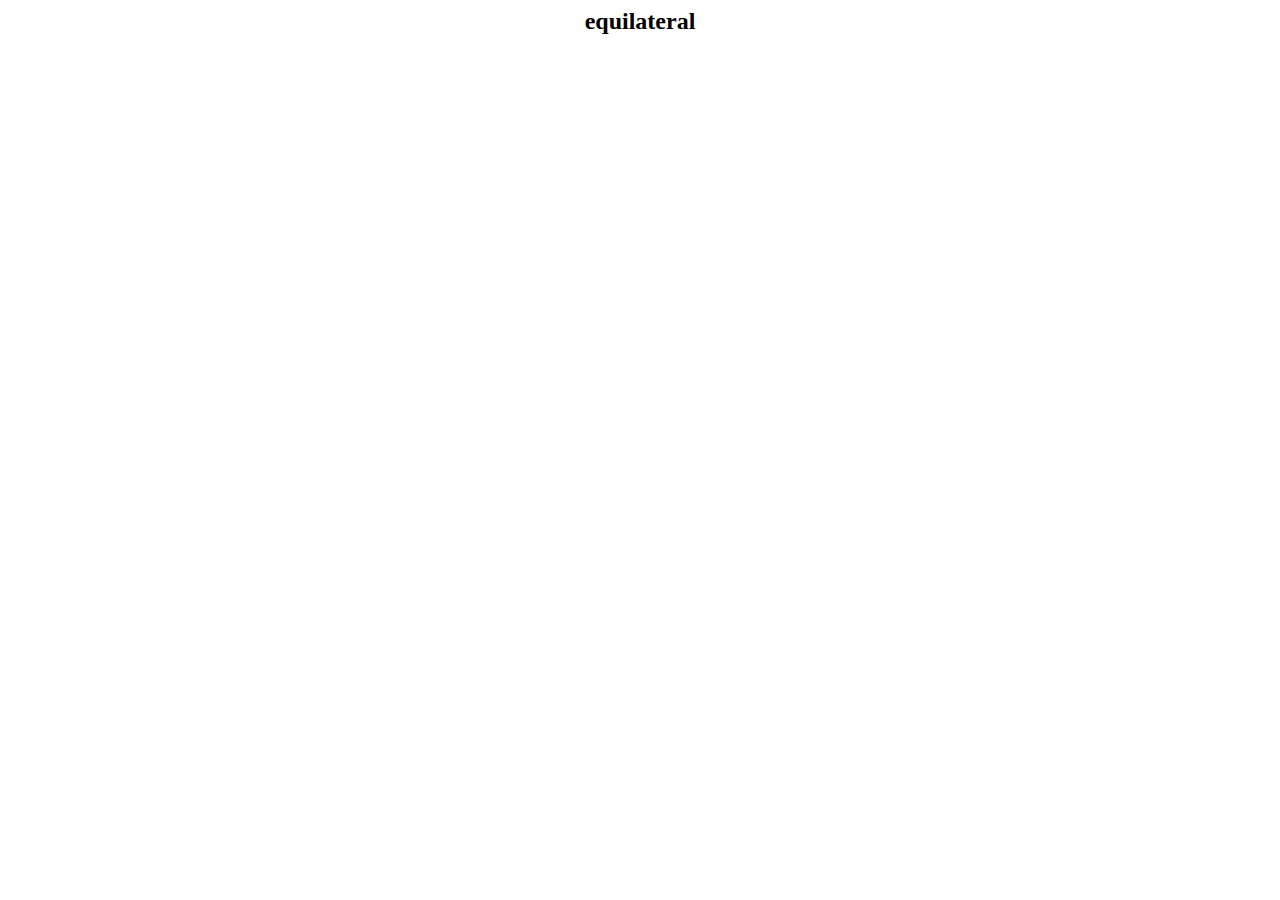
==== equilateral.html @ 32921b6d "add equilateral.html" ====
<DOCTYPE html>
<html>
    <head>
       <title>Equilateral</title>
       <link rel="stylesheet" type="text/css" href="styles.css">
    </head>
    <body>
        <div align="center" styles="background-color:red"><a href=index.html></a></div>
        <div id="equilateral" align="center">
            <h2 align-left= ""styles=magin-left:30px>equilateral</h2>
        </div>
    </body>
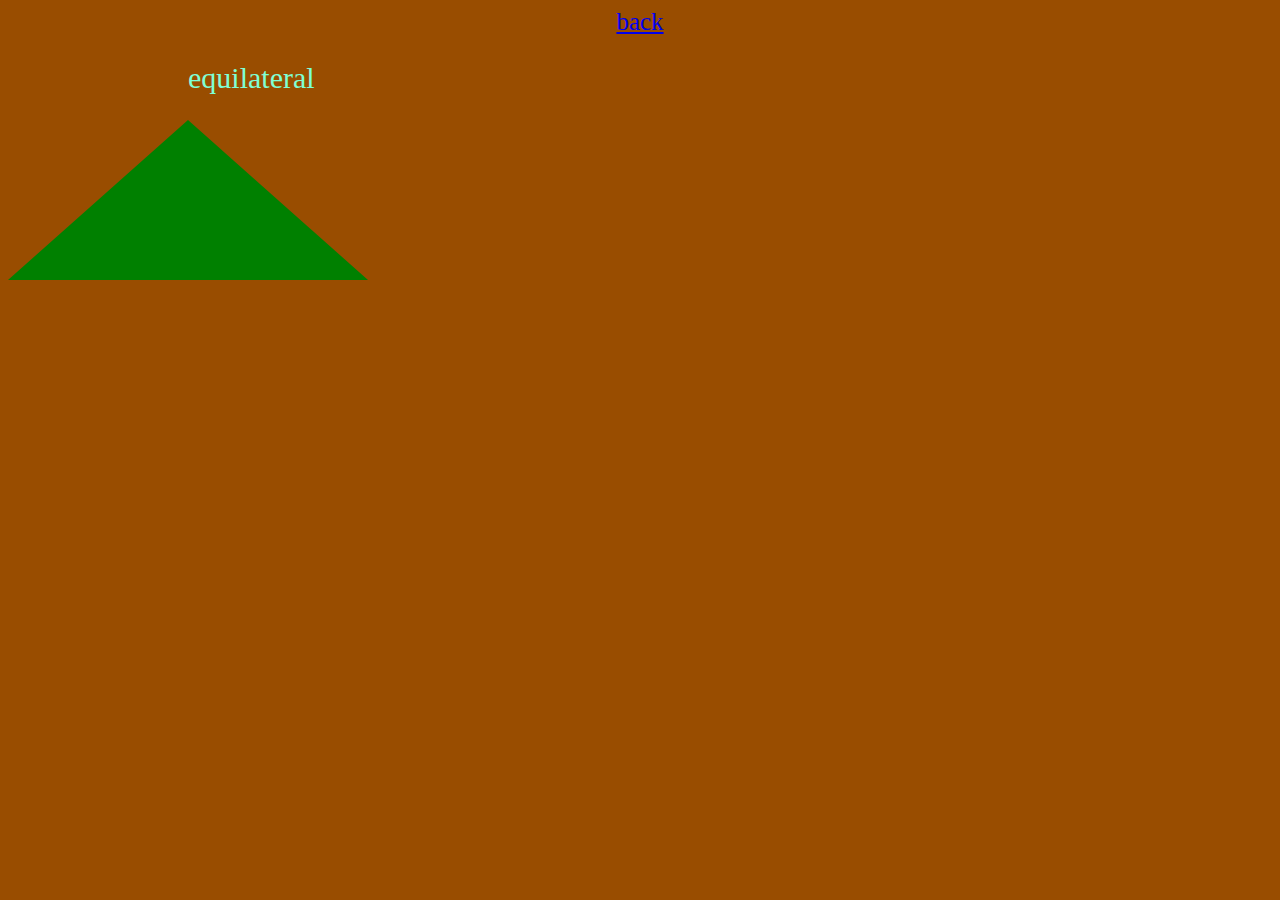
==== commit 9350b693: "add styling" ====
--- a/equilateral.html
+++ b/equilateral.html
@@ -5,7 +5,7 @@
        <link rel="stylesheet" type="text/css" href="styles.css">
     </head>
     <body>
-        <div align="center" styles="background-color:red"><a href=index.html></a></div>
+        <div align="center" styles="background-color:red"><a href=index.html>back</a></div>
         <div id="equilateral" align="center">
             <h2 align-left= ""styles=magin-left:30px>equilateral</h2>
         </div>
--- a/styles.css
+++ b/styles.css
@@ -0,0 +1,56 @@
+#equilateral{
+    width:0;
+    border-left:180px solid transparent;
+    border-right:180px solid transparent;
+    border-bottom:160px solid green;
+}
+
+
+
+#isoscles{
+    width:0;
+    border-left: 220px solid transparent;
+    border-right :220px solid transparent;
+    border-bottom:200px solid green; 
+}
+#scalane{
+    width:0;
+    border-left: 190px solid transparent;
+    border-right:190px solid transparent;
+    border-bottom:160px solid green; 
+}
+#nottrianngle{
+    width:0;
+    border-left: 180px solid transparent;
+    border-right:180px solid transparent;
+    border-bottom:150px solid green; 
+}
+body{
+    background-color: #994d00 ;
+    font-size: 25px;
+    text-align: justify;
+}
+button{
+    background-color: #4d0019;
+    border: none;
+    color: white;
+    padding: 10px 25px;
+    text-align: center;
+    text-decoration: none;
+    font-size: 21px;
+ }
+ h1{
+    color: blue;
+    text-align : justify;
+    font-size: 40px;
+    font-style: italic;
+    
+    
+ } 
+ h2,h3,h4{ 
+     color:aquamarine;
+     text-align:justify;
+     font-weight: normal;
+     font-size: 30px
+  }
+  
